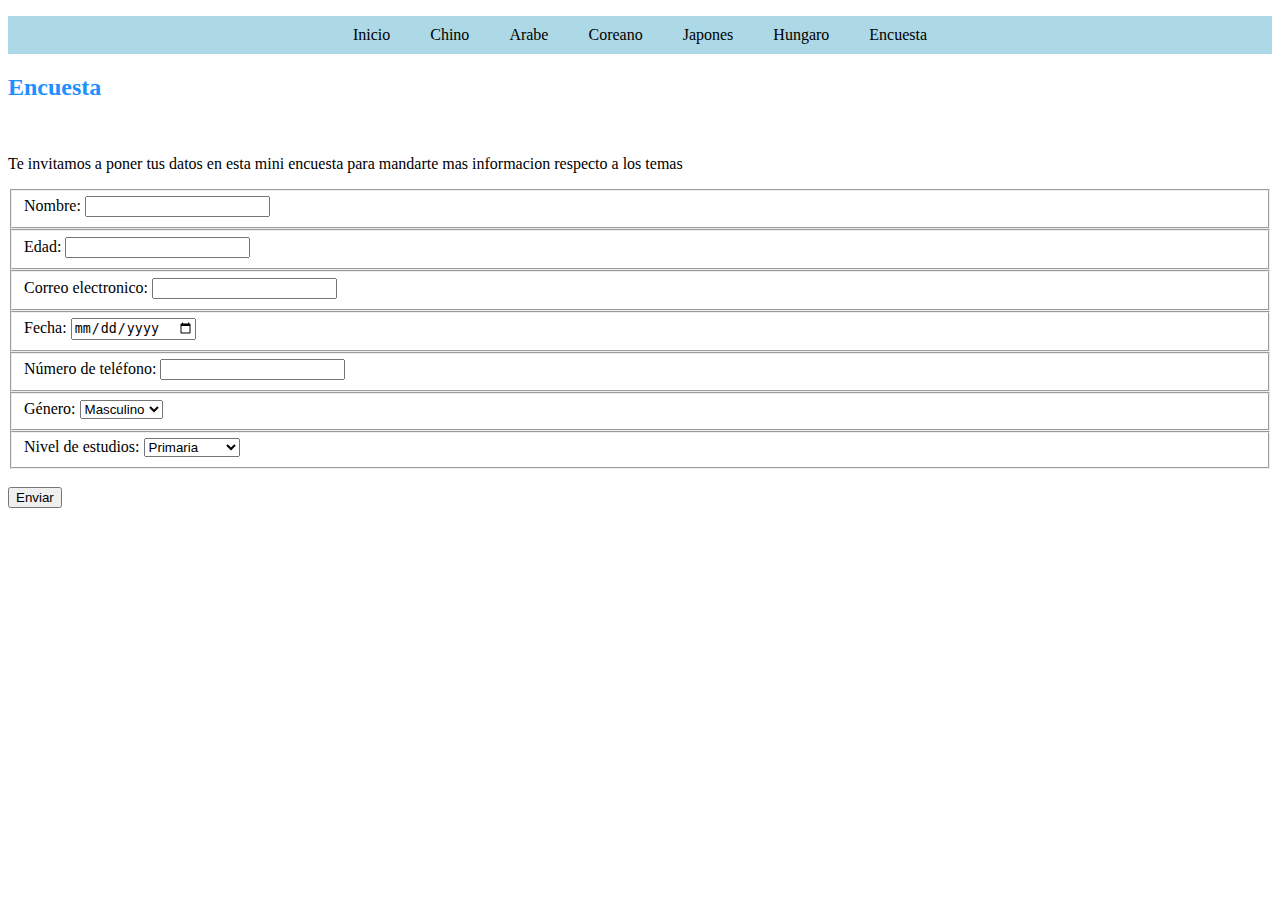
==== encuesta.html @ f26bd37a "Se hizo la pagina para la tarea numero 1" ====
<!DOCTYPE html>
<html lang="en">
<head>
    <meta charset="UTF-8">
    <meta name="viewport" content="width=device-width, initial-scale=1.0">
    <title>Document</title>
    <link rel="stylesheet" href="estilos.css">
</head>
<body>
    <!-- LINKS DE REFERENCIAS PARA LAS PAGINAS -->
    <nav>
        <ul>
            <li><a href="index.html">Inicio</a></li>
            <li><a href="china.html">Chino</a></li>
            <li><a href="arabe.html">Arabe</a></li>
            <li><a href="corea.html">Coreano</a></li>
            <li><a href="japon.html">Japones</a></li>
            <li><a href="hungaria.html">Hungaro</a></li>
            <li><a href="encuesta.html">Encuesta</a></li>
        </ul>
    </nav>
    <h2 id="TituloEncuesta">Encuesta</h2>
    <img src="https://media1.tenor.com/m/KqRdJDTdI0oAAAAC/application-wife.gif" alt="">
    <p>Te invitamos a poner tus datos en esta mini encuesta para mandarte mas informacion respecto a los temas</p>
    <form action="">
        <!-- Etiqueta para poner tu nombre -->
        <fieldset> 
            <label for="nombre">Nombre:</label>
            <input type="text" name="nombre" id="nombre">
        </fieldset>
        <!-- Etiqueta para poner tu edad -->
        <fieldset>
            <label for="edad">Edad:</label>
            <input type="number" name="edad" id="edad">
        </fieldset>
        <!-- Etiqueta para poner tu correo -->
         <fieldset>
            <label for="correo">Correo electronico:</label>
            <input type="email" name="correo" id="correo">
         </fieldset>
         <!-- Etiqueta para poner la fecha actual -->
          <fieldset>
            <label for="fecha">Fecha:</label>
            <input type="date" name="fecha" id="fecha">
          </fieldset>
          <!-- Etiqueta para poner tu numero de telefono -->
          <fieldset>
            <label for="telefono">Número de teléfono:</label>
            <input type="tel" name="telefono" id="telefono">
          </fieldset>
          <!-- Etiqueta para seleccionar tu género -->
          <fieldset>
            <label for="genero">Género:</label>
            <select name="genero" id="genero">
                <option value="masculino">Masculino</option>
                <option value="femenino">Femenino</option>
                <option value="otro">Otro</option>
            </select>
          </fieldset>
          <!-- Etiqueta para seleccionar tu nivel de estudios -->
          <fieldset>
            <label for="educacion">Nivel de estudios:</label>
            <select name="educacion" id="educacion">
                <option value="primaria">Primaria</option>
                <option value="secundaria">Secundaria</option>
                <option value="preparatoria">Preparatoria</option>
                <option value="universidad">Universidad</option>
                <option value="posgrado">Posgrado</option>
            </select>
          </fieldset>
          <br>
          <!-- Boton para enviar el formulario -->
          <button type="submit">Enviar</button>
    </form>
</body>
</html>
---- estilos.css ----
#Titulo{
    color: fuchsia;
}

#TituloChino{
    color:red
}

#TituloArabe{
    color:green
}

#TituloCoreano{
    color: rgb(121, 171, 171);
}

#TituloJapones{
    color: brown;
}

#TituloEncuesta{
    color: dodgerblue;
}

#idrojoclaro{
    color:lightcoral
}

#idrojoclaro2{
    color:indianred
}

#idrojoclaro3{
    color: rgb(235, 139, 139);
}

#idverdeclaro{
    color:rgb(177, 244, 149)
}

#idverdeclaro2{
    color: rgb(85, 168, 76);
}

#idcolorvioleta{
    color: violet;
}

#Ejemplos{
    color:cornflowerblue
}

#AprendeMas{
    color:darkorange;
}

/* Color para el menu principal */
nav ul {
    list-style: none;
    display: flex;
    justify-content: center;
    background-color: lightblue;
    padding: 10px;
}

nav li {
    margin: 0 10px;
}

nav a {
    color: black;
    text-decoration:solid; 

    padding: 5px 10px;
    border-radius: 5px;
}
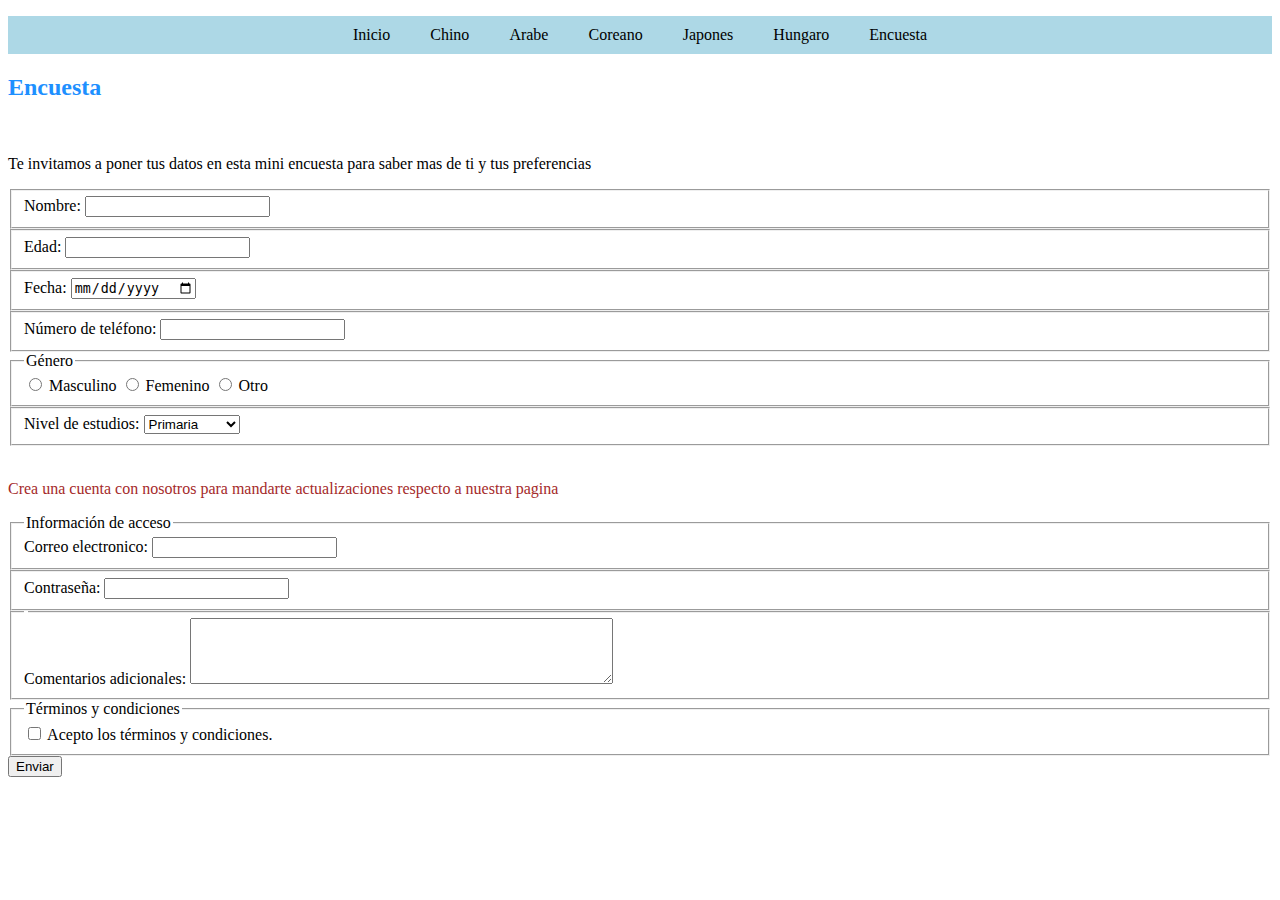
==== commit 7f902107: "Se añadio mas opciones de encuesta para la ev" ====
--- a/encuesta.html
+++ b/encuesta.html
@@ -21,7 +21,7 @@
     </nav>
     <h2 id="TituloEncuesta">Encuesta</h2>
     <img src="https://media1.tenor.com/m/KqRdJDTdI0oAAAAC/application-wife.gif" alt="">
-    <p>Te invitamos a poner tus datos en esta mini encuesta para mandarte mas informacion respecto a los temas</p>
+    <p>Te invitamos a poner tus datos en esta mini encuesta para saber mas de ti y tus preferencias</p>
     <form action="">
         <!-- Etiqueta para poner tu nombre -->
         <fieldset> 
@@ -33,11 +33,6 @@
             <label for="edad">Edad:</label>
             <input type="number" name="edad" id="edad">
         </fieldset>
-        <!-- Etiqueta para poner tu correo -->
-         <fieldset>
-            <label for="correo">Correo electronico:</label>
-            <input type="email" name="correo" id="correo">
-         </fieldset>
          <!-- Etiqueta para poner la fecha actual -->
           <fieldset>
             <label for="fecha">Fecha:</label>
@@ -50,13 +45,17 @@
           </fieldset>
           <!-- Etiqueta para seleccionar tu género -->
           <fieldset>
-            <label for="genero">Género:</label>
-            <select name="genero" id="genero">
-                <option value="masculino">Masculino</option>
-                <option value="femenino">Femenino</option>
-                <option value="otro">Otro</option>
-            </select>
-          </fieldset>
+            <legend>Género</legend>
+            <label>
+                <input type="radio" name="genero" value="masculino"> Masculino
+            </label>
+            <label>
+                <input type="radio" name="genero" value="femenino"> Femenino
+            </label>
+            <label>
+                <input type="radio" name="genero" value="otro"> Otro
+            </label>
+        </fieldset>
           <!-- Etiqueta para seleccionar tu nivel de estudios -->
           <fieldset>
             <label for="educacion">Nivel de estudios:</label>
@@ -69,8 +68,39 @@
             </select>
           </fieldset>
           <br>
-          <!-- Boton para enviar el formulario -->
-          <button type="submit">Enviar</button>
+</head>
+<body>
+    <p id="TituloJapones">Crea una cuenta con nosotros para mandarte actualizaciones respecto a nuestra pagina</p>
+    <fieldset>
+        <legend>Información de acceso</legend>
+        <!-- Etiqueta para poner tu correo -->
+            <label for="correo">Correo electronico:</label>
+            <input type="email" name="correo" id="correo">
+        </fieldset>
+        <fieldset>
+        <!-- Etiqueta para ingresar tu contraseña -->
+        <label for="password">Contraseña:</label>
+        <input type="password" id="password" name="password">
+        </fieldset>
+
+    <fieldset>
+        <!-- Etiqueta para agregar comentarios -->
+        <legend></legend>
+        <label for="comentarios">Comentarios adicionales:</label>
+        <textarea id="comentarios" name="comentarios" rows="4" cols="50"></textarea>
+    </fieldset>
+
+    <fieldset>
+        <!-- Etiqueta para aceptar los terminos y condiciones -->
+        <legend>Términos y condiciones</legend>
+        <label>
+            <input type="checkbox" id="terminos" name="terminos" required>
+            Acepto los términos y condiciones.
+        </label>
+    </fieldset>
+
+    <!-- Boton para enviar el formulario -->
+    <button type="submit">Enviar</button>
     </form>
 </body>
 </html>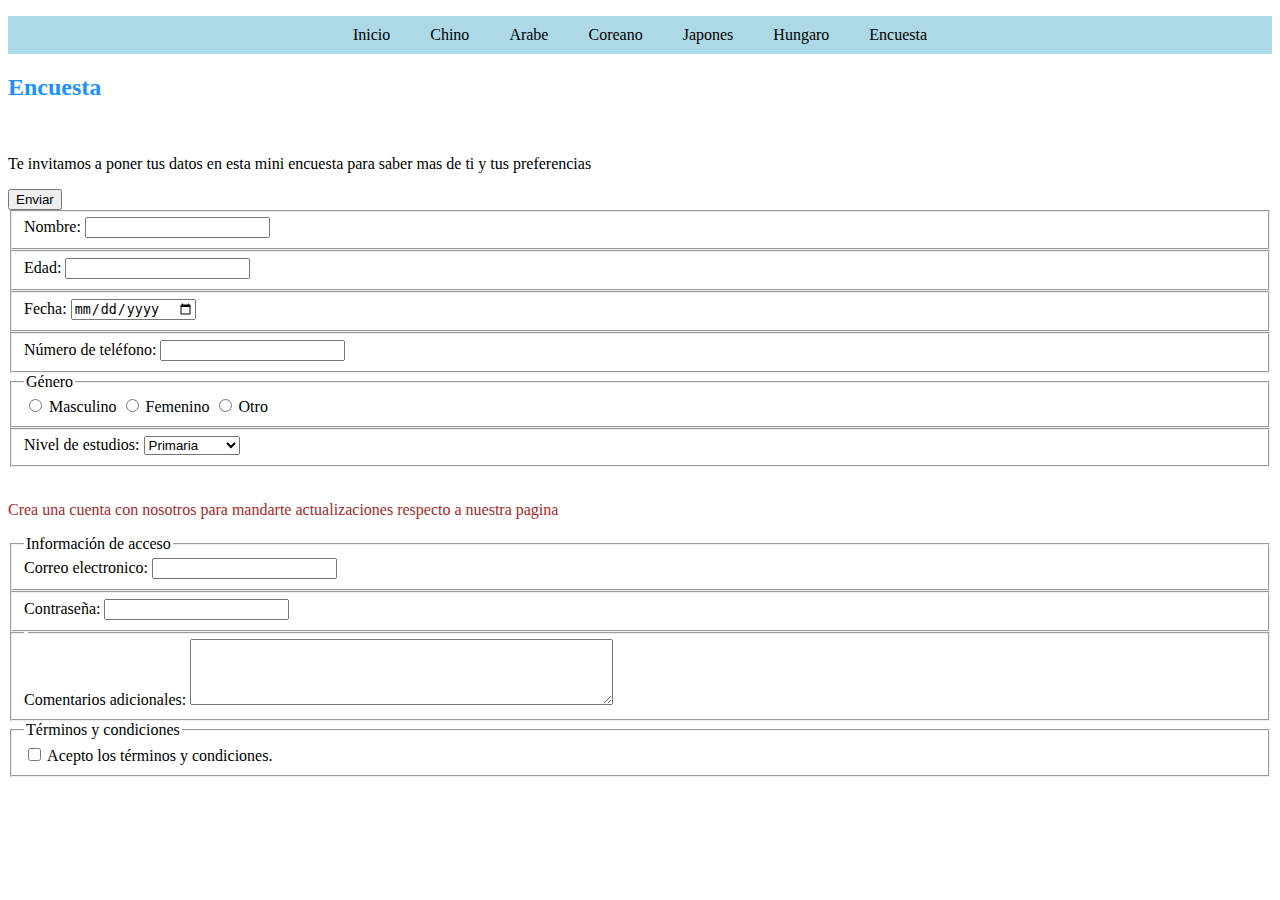
==== commit 4c2f0ed2: "Se añadio un boton para enviar, usando javascript" ====
--- a/encuesta.html
+++ b/encuesta.html
@@ -22,6 +22,12 @@
     <h2 id="TituloEncuesta">Encuesta</h2>
     <img src="https://media1.tenor.com/m/KqRdJDTdI0oAAAAC/application-wife.gif" alt="">
     <p>Te invitamos a poner tus datos en esta mini encuesta para saber mas de ti y tus preferencias</p>
+    <!-- Boton para enviar tu formulario -->
+    <form id="formulario">
+        <div id="mensaje-container"></div> <button type="submit" id="botonEnviar">Enviar</button>
+    </form>
+    <script src="script.js"></script>
+
     <form action="">
         <!-- Etiqueta para poner tu nombre -->
         <fieldset> 
@@ -97,10 +103,6 @@
             <input type="checkbox" id="terminos" name="terminos" required>
             Acepto los términos y condiciones.
         </label>
-    </fieldset>
-
-    <!-- Boton para enviar el formulario -->
-    <button type="submit">Enviar</button>
-    </form>
+    </fieldset> 
 </body>
 </html>--- a/estilos.css
+++ b/estilos.css
@@ -1,3 +1,9 @@
+.mensaje-exito {
+    color: green;
+    font-weight: bold;
+    margin-top: 10px;
+}
+
 #Titulo{
     color: fuchsia;
 }
